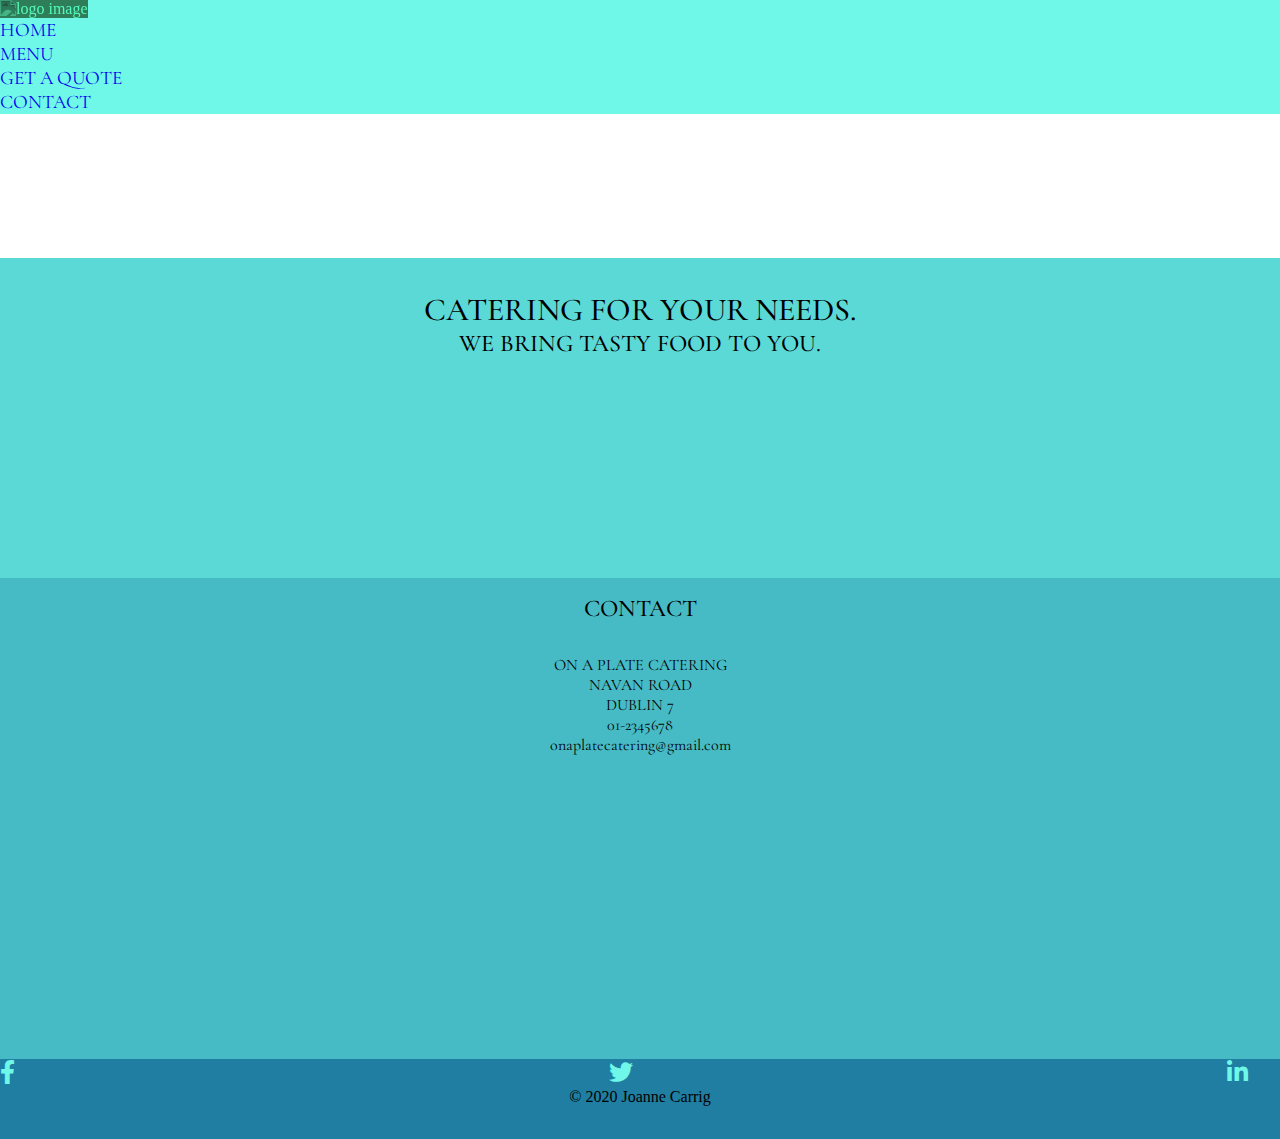
==== contact.html @ a585092b "tried to remove overscroll ability and added hyperlinks for footer" ====
<!DOCTYPE html>
<html lang="en">
<head>
    <meta charset="UTF-8">
    <meta name="viewport" content="width=device-width, initial-scale=1.0">
    <title>On a Plate</title>
    <link rel="stylesheet" href="assets/style/style.css">
    <!-- Bootstrap framework CDN-->
    <link href="https://cdn.jsdelivr.net/npm/bootstrap@5.0.0-beta1/dist/css/bootstrap.min.css" rel="stylesheet" integrity="sha384-giJF6kkoqNQ00vy+HMDP7azOuL0xtbfIcaT9wjKHr8RbDVddVHyTfAAsrekwKmP1" crossorigin="anonymous">  
    <!-- JavaScript Bundle with Popper -->
    <script src="https://cdn.jsdelivr.net/npm/bootstrap@5.0.0-beta1/dist/js/bootstrap.bundle.min.js" integrity="sha384-ygbV9kiqUc6oa4msXn9868pTtWMgiQaeYH7/t7LECLbyPA2x65Kgf80OJFdroafW" crossorigin="anonymous"></script>
    <!-- FontAwesome CDN-->
    <link rel="stylesheet" href="https://cdnjs.cloudflare.com/ajax/libs/font-awesome/5.10.2/css/all.min.css ">
</head>
<body>
     
    <header class="header">

        <!--- Credit to Bootstrap for Navbar - customisation has been made using bootstrap classes -->
        <nav class="navbar navbar-expand-lg navbar-light fixed-top navbar-custom">
            
        <a class="navbar-brand" href="index.html"><img class="header-image" src="assets/images/newlogo.png" alt="logo image"></a>
            
        <button class="navbar-toggler" type="button" data-toggle="collapse" data-target="#navbarTogglerDemo02" aria-controls="navbarTogglerDemo02" aria-expanded="false" aria-label="Toggle navigation">
        <span class="navbar-toggler-icon"></span>
        </button>
             
        <div class="collapse navbar-collapse" id="navbarTogglerDemo02">
        <ul class="navbar-nav nav-fill w-100">
        <li class="nav-item uppercase ">
            <a class="nav-link" href="index.html">Home </a>
        </li>

        <li class="nav-item uppercase">
            <a class="nav-link" href="menu.html">Menu</a>
        </li>
        <li class="nav-item uppercase">
            <a class="nav-link" href="quote.html">Get a Quote</a>
        </li>
        <li class="nav-item uppercase active">
            <a class="nav-link" href="contact.html">Contact <span class="sr-only">(current)</span></a>
        </li>
        </ul>
        </div>
        </nav>
 
    </header>



    <section class="section1 hero-image-section">
       
            <h1 class="uppercase font1 bold">Catering for your needs.</h1>
            <h2 class="uppercase font1 bold">We Bring Tasty food to you.</h2>
    </section>

    <section class="section2">
        <h2 class="uppercase font1 bold contact-heading">Contact</h2>
    <div class="contact">
        <div class="contact-section-details">
            <p class= "uppercase font1 text-size">On A Plate Catering <br>Navan Road <br>Dublin 7</p>
            <p class= "uppercase font1 text-size">01-2345678</p>
            <p class= "font1 text-size">onaplatecatering@gmail.com</p>
        </div >
        <div id="location-map">
            <div><iframe width="100%" height="300" frameborder="0" scrolling="no" marginheight="0" marginwidth="0" src="https://maps.google.com/maps?width=100%25&amp;height=600&amp;hl=en&amp;q=Navan%20Road,%20Dublin%207+(On%20a%20Plate%20Catering)&amp;t=&amp;z=14&amp;ie=UTF8&amp;iwloc=B&amp;output=embed"></iframe><a href="https://www.maps.ie/route-planner.htm"></a></div>
        </div>
    </div>      
    </section> 



    <footer>
        <ul class="footer-list">
                
                <li class="footer-list-item"><a href="https://www.facebook.com/"><i class="fab fa-facebook-f"></i></a></li>
                <li class="footer-list-item"><a href="https://twitter.com/?lang=en"><i class="fab fa-twitter"></i></a></li>
                <li class="footer-list-item"><a href="https://ie.linkedin.com/"><i class="fab fa-linkedin-in"></i></a></li>    
        </ul>
        <p class="copyright-text">© 2020 Joanne Carrig </p>
    </footer>

    <script src="https://code.jquery.com/jquery-3.3.1.slim.min.js" integrity="sha384-q8i/X+965DzO0rT7abK41JStQIAqVgRVzpbzo5smXKp4YfRvH+8abtTE1Pi6jizo" crossorigin="anonymous"></script>
    <script src="https://cdnjs.cloudflare.com/ajax/libs/popper.js/1.14.3/umd/popper.min.js" integrity="sha384-ZMP7rVo3mIykV+2+9J3UJ46jBk0WLaUAdn689aCwoqbBJiSnjAK/l8WvCWPIPm49" crossorigin="anonymous"></script>
    <script src="https://stackpath.bootstrapcdn.com/bootstrap/4.1.3/js/bootstrap.min.js" integrity="sha384-ChfqqxuZUCnJSK3+MXmPNIyE6ZbWh2IMqE241rYiqJxyMiZ6OW/JmZQ5stwEULTy" crossorigin="anonymous"></script>
</body>
</html>
---- assets/style/style.css ----
@import url('https://fonts.googleapis.com/css2?family=Josefin+Sans:ital,wght@1,300&family=Open+Sans&family=Roboto&display=swap');
@import url('https://fonts.googleapis.com/css2?family=Cormorant+Garamond&display=swap');
/** General styles **/
*{
    border:0;
    margin:0;
    padding:0;   
}

html, body{
    overscroll-behavior: none;
}

a{
    text-decoration: none;
}

.uppercase{
    text-transform: uppercase;
}

.font1{
    font-family: "Cormorant Garamond", sans-serif;
}

.bold{
    font-weight: 500;
}

.italic{
    font-style: italic;
}

.align-center{
    text-align: center;
}

.text-size{
    font-size: 1rem;
}

.underline{
    text-decoration: underline;
    
}

/** Colors **/
.navbar-custom{background-color: #6ff7e8;}
.header-image{background-color: #6ff7e8;}
.header-nav-list{ background-color: #6FF7E8;}
.section1{background-color:#5bd9d6 ;}
.section2{background-color: #47bbc5;}
.section3{background-color: #339cb3;}
footer{background-color: #1F7EA1;}


/** Header **/
.header{
    border:0;
    margin:0;
    padding:0; 
    height:auto; 

}

.header-image {
    max-height: 8rem;
    width:auto;
    object-fit: fill;
    filter: invert(77%) sepia(98%) saturate(246%) hue-rotate(103deg) brightness(102%) contrast(94%);    
}

.navbar-brand{
    display:contents;
    border:0;
    margin:0;
    padding:0;  
}
button.navbar-toggler{
    border:none;
    margin-right: 10px;
}

.header-nav-list{
 list-style: none;
 display: flex;
 flex-direction: column;
 flex-wrap: wrap;
 align-items: center;
 justify-content: space-between;
 padding-right: 2rem;
 margin:0;
 
}
li{
font-size: 1.2rem;
font-family: "Cormorant Garamond", sans-serif;
color: #000000;

}

.header-nav-list-item a{
text-decoration: none;

}


/** Sections **/

.section1, .section2, .hero-image-section {
   width: 100%;
   min-height: min-content; 

}

.section1{
    margin-top:9rem;
    min-height:20rem;
}

.section3{
    min-height: min-content; 
    padding-bottom: 10px;
}


/** 
.hero-image-section{
    background: url(../images/table.jpg) no-repeat;
    background-size: cover; 
} **/

/** Hero image section **/

.hero-image-section{
    position: relative;
    overflow: hidden;
}

.hero-image-section h1, .hero-image-section h2{
    position: relative;
    top:2rem;
    z-index: 2;
    text-align: center;
    color: #000000;  
}

.hero-image-section button {
    position: relative;
    top: 7.5rem;
    z-index: 2;
}

button.btn-success{
    color: #fffaf0;
    background-color: #1F7EA1;
    border-color: #1F7EA1;
}



.hero-image-section:before {
    content: ' ';
    display: block;
    position: absolute;
    left: 0;
    top: 0;
    width: 100%;
    height: 100%;
    z-index: 1;
    opacity: 0.4;
    background-image: url('../images/table.jpg');
    background-repeat: no-repeat;
    background-position: 50% 0;
    background-size: cover;
}

.section-heading{
    text-align: center;
    color: #000000;  
}
#what-we-offer{
    padding-top:1rem;
}
.what-we-offer-section{
    width:100%;
    display:block;
    text-align: center;
    padding-bottom:2rem;
}

.offer-image{
    width:160px;
    height:160px;
    object-fit: cover;
    border-radius: 50%;
    border: 1px solid #aaa9ad;
    opacity: 0.6;
}

.layout-flex{
    margin-top: 2rem;
}

.quote{
    padding: 2px 10px;
}

.testimonial{
    display:flex;
    flex-direction: column;
}

.testimonial-section{
    width:100%;
    display:block;
    text-align: center;
    padding-bottom:10px 5px;
}

#testimonial-heading{
    padding-top: 1rem;
    padding-bottom:2rem;
}

/** Get a quote / form **/

.section2 h2{
    text-align: center;
    padding-top: 1rem;
}

.form-element{
    width:75%;
    padding: 10px 10px;
    margin-bottom: 15px;
    border: 1px solid #000000;
    text-align-last:center;
    background-color: #47bbc5;
   
}
 form{
     text-align: center;
     padding-top: 2rem;
     padding-bottom: 2rem;
 }

 select{
     text-align-last:center;
     font-family: "Cormorant Garamond", sans-serif;
     font-weight: 300;
    }

textarea::placeholder {
    color:#000;
}
/** Contact Page **/


.contact{
   display:block; 
   text-align: center;
   max-width:100%;
   
}
.contact-heading{
    display: block;
    text-align: center;
    margin-bottom: 2rem;
    width:100%;
}
.contact-section-details{
    font-size: 1rem;
}

#location-map{
    display:inline-block;
    object-fit: scale-down;
  
}
/** Menu Page **/



#menu-section{
    position: relative;
    overflow: hidden;
}

#menu-section h1{
    position: relative;
    top:8rem;
    z-index: 2;
    text-align: center;
    color: #000000;  
}

#menu-section:before{
    content: ' ';
    display: block;
    position: absolute;
    left: 0;
    top: 0;
    width: 100%;
    height: 100%;
    z-index: 1;
    opacity: 0.6;
    background-image: url('../images/cake.jpg');
    background-repeat: no-repeat;
    background-position: 50% 0;
    background-size: cover;
}


.menu-item{
    max-width: 100%;
    flex-wrap: wrap;
    padding: 25px 10px;
    margin-bottom: 0rem;
}

#starter{
    padding-top:20px;
}

#menu-section button {
    position: relative;
    top: 10.5rem;
    z-index: 2;
}

/** Footer **/

footer{
    width: 100%;
    height: 5rem;
}

.footer-list{
 list-style: none;
 display: flex;
 align-items: center;
 justify-content: space-between;
 padding-right: 2rem;
}

.footer-list-item a{
text-decoration: none;
font-size: 1.5rem;
color: #6FF7E8;
}


.copyright-text{
    text-align:center;
    font-size: 1rem;
}
/** Media Queries **/

@media (min-width: 500px) {
  .header-nav-list{flex-direction: row;}
  .layout-flex{
      display: flex;
  }
  .form-element{
    width:50%;
}

.testimonial{
    display:flex;
    flex-direction: row;
}

}
@media (min-width: 768px) {
  
}
@media (min-width: 992px) { 
  
}
@media (min-width: 1200px) { 
  
  
}
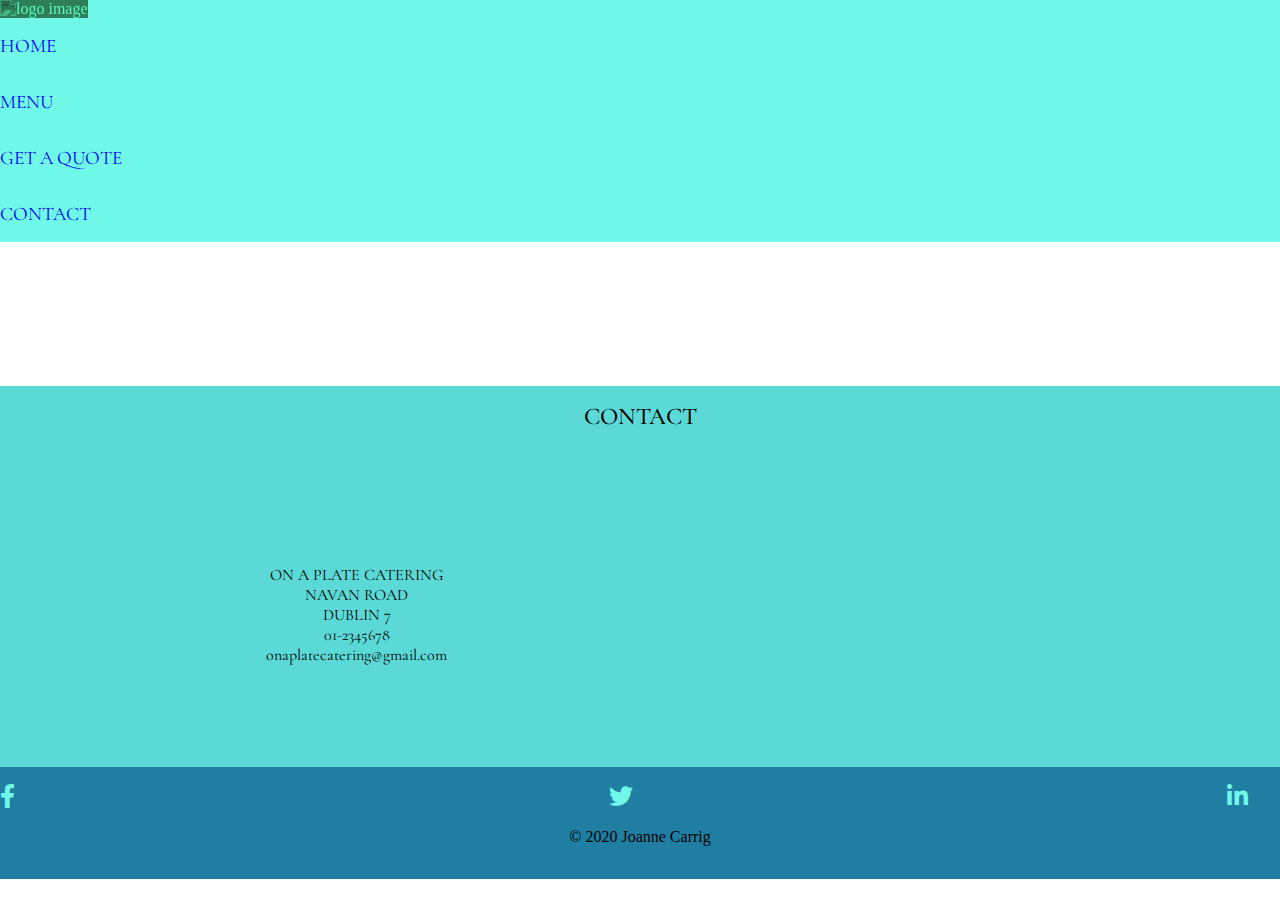
==== commit b446310d: "updated menu page menu to list for screen readers instead of paragragh" ====
--- a/contact.html
+++ b/contact.html
@@ -1,87 +1,130 @@
 <!DOCTYPE html>
 <html lang="en">
-<head>
-    <meta charset="UTF-8">
-    <meta name="viewport" content="width=device-width, initial-scale=1.0">
+  <head>
+    <meta charset="UTF-8" />
+    <meta name="viewport" content="width=device-width, initial-scale=1.0" />
     <title>On a Plate</title>
-    <link rel="stylesheet" href="assets/style/style.css">
+    <link rel="stylesheet" href="assets/style/style.css" />
     <!-- Bootstrap framework CDN-->
-    <link href="https://cdn.jsdelivr.net/npm/bootstrap@5.0.0-beta1/dist/css/bootstrap.min.css" rel="stylesheet" integrity="sha384-giJF6kkoqNQ00vy+HMDP7azOuL0xtbfIcaT9wjKHr8RbDVddVHyTfAAsrekwKmP1" crossorigin="anonymous">  
-    <!-- JavaScript Bundle with Popper -->
-    <script src="https://cdn.jsdelivr.net/npm/bootstrap@5.0.0-beta1/dist/js/bootstrap.bundle.min.js" integrity="sha384-ygbV9kiqUc6oa4msXn9868pTtWMgiQaeYH7/t7LECLbyPA2x65Kgf80OJFdroafW" crossorigin="anonymous"></script>
+    <link
+      href="https://cdn.jsdelivr.net/npm/bootstrap@5.0.0-beta1/dist/css/bootstrap.min.css"
+      rel="stylesheet"
+      integrity="sha384-giJF6kkoqNQ00vy+HMDP7azOuL0xtbfIcaT9wjKHr8RbDVddVHyTfAAsrekwKmP1"
+      crossorigin="anonymous"
+    />
     <!-- FontAwesome CDN-->
-    <link rel="stylesheet" href="https://cdnjs.cloudflare.com/ajax/libs/font-awesome/5.10.2/css/all.min.css ">
-</head>
-<body>
-     
+    <link
+      rel="stylesheet"
+      href="https://cdnjs.cloudflare.com/ajax/libs/font-awesome/5.10.2/css/all.min.css "
+    />
+  </head>
+  <body>
     <header class="header">
+      <!--- Credit to Bootstrap for Navbar - customisation has been made using bootstrap classes -->
+      <nav class="navbar navbar-expand-lg navbar-light fixed-top navbar-custom">
+        <a class="navbar-brand" href="index.html"
+          ><img
+            class="header-image"
+            src="assets/images/newlogo.png"
+            alt="logo image"
+        /></a>
 
-        <!--- Credit to Bootstrap for Navbar - customisation has been made using bootstrap classes -->
-        <nav class="navbar navbar-expand-lg navbar-light fixed-top navbar-custom">
-            
-        <a class="navbar-brand" href="index.html"><img class="header-image" src="assets/images/newlogo.png" alt="logo image"></a>
-            
-        <button class="navbar-toggler" type="button" data-toggle="collapse" data-target="#navbarTogglerDemo02" aria-controls="navbarTogglerDemo02" aria-expanded="false" aria-label="Toggle navigation">
-        <span class="navbar-toggler-icon"></span>
+        <button
+          class="navbar-toggler"
+          type="button"
+          data-toggle="collapse"
+          data-target="#navbarTogglerDemo02"
+          aria-controls="navbarTogglerDemo02"
+          aria-expanded="false"
+          aria-label="Toggle navigation"
+        >
+          <span class="navbar-toggler-icon"></span>
         </button>
-             
+
         <div class="collapse navbar-collapse" id="navbarTogglerDemo02">
-        <ul class="navbar-nav nav-fill w-100">
-        <li class="nav-item uppercase ">
-            <a class="nav-link" href="index.html">Home </a>
-        </li>
+          <ul class="navbar-nav nav-fill w-100">
+            <li class="nav-item uppercase">
+              <a class="nav-link" href="index.html">Home </a>
+            </li>
 
-        <li class="nav-item uppercase">
-            <a class="nav-link" href="menu.html">Menu</a>
-        </li>
-        <li class="nav-item uppercase">
-            <a class="nav-link" href="quote.html">Get a Quote</a>
-        </li>
-        <li class="nav-item uppercase active">
-            <a class="nav-link" href="contact.html">Contact <span class="sr-only">(current)</span></a>
-        </li>
-        </ul>
+            <li class="nav-item uppercase">
+              <a class="nav-link" href="menu.html">Menu</a>
+            </li>
+            <li class="nav-item uppercase">
+              <a class="nav-link" href="quote.html">Get a Quote</a>
+            </li>
+            <li class="nav-item uppercase active">
+              <a class="nav-link" href="contact.html"
+                >Contact <span class="sr-only">(current)</span></a
+              >
+            </li>
+          </ul>
         </div>
-        </nav>
- 
+      </nav>
     </header>
 
-
-
-    <section class="section1 hero-image-section">
-       
-            <h1 class="uppercase font1 bold">Catering for your needs.</h1>
-            <h2 class="uppercase font1 bold">We Bring Tasty food to you.</h2>
+    <section class="section1">
+      <h2 class="uppercase font1 bold contact-heading">Contact</h2>
+      <div class="contact">
+        <div class="contact-section-details">
+          <p class="uppercase font1 text-size">
+            On A Plate Catering <br />Navan Road <br />Dublin 7
+          </p>
+          <p class="uppercase font1 text-size">01-2345678</p>
+          <p class="font1 text-size">onaplatecatering@gmail.com</p>
+        </div>
+        <div id="location-map">
+          <div>
+            <iframe
+              width="100%"
+              height="300"
+              frameborder="0"
+              scrolling="no"
+              marginheight="0"
+              marginwidth="0"
+              src="https://maps.google.com/maps?width=100%25&amp;height=600&amp;hl=en&amp;q=Navan%20Road,%20Dublin%207+(On%20a%20Plate%20Catering)&amp;t=&amp;z=14&amp;ie=UTF8&amp;iwloc=B&amp;output=embed"
+            ></iframe
+            ><a href="https://www.maps.ie/route-planner.htm"></a>
+          </div>
+        </div>
+      </div>
     </section>
 
-    <section class="section2">
-        <h2 class="uppercase font1 bold contact-heading">Contact</h2>
-    <div class="contact">
-        <div class="contact-section-details">
-            <p class= "uppercase font1 text-size">On A Plate Catering <br>Navan Road <br>Dublin 7</p>
-            <p class= "uppercase font1 text-size">01-2345678</p>
-            <p class= "font1 text-size">onaplatecatering@gmail.com</p>
-        </div >
-        <div id="location-map">
-            <div><iframe width="100%" height="300" frameborder="0" scrolling="no" marginheight="0" marginwidth="0" src="https://maps.google.com/maps?width=100%25&amp;height=600&amp;hl=en&amp;q=Navan%20Road,%20Dublin%207+(On%20a%20Plate%20Catering)&amp;t=&amp;z=14&amp;ie=UTF8&amp;iwloc=B&amp;output=embed"></iframe><a href="https://www.maps.ie/route-planner.htm"></a></div>
-        </div>
-    </div>      
-    </section> 
-
-
-
     <footer>
-        <ul class="footer-list">
-                
-                <li class="footer-list-item"><a href="https://www.facebook.com/"><i class="fab fa-facebook-f"></i></a></li>
-                <li class="footer-list-item"><a href="https://twitter.com/?lang=en"><i class="fab fa-twitter"></i></a></li>
-                <li class="footer-list-item"><a href="https://ie.linkedin.com/"><i class="fab fa-linkedin-in"></i></a></li>    
-        </ul>
-        <p class="copyright-text">© 2020 Joanne Carrig </p>
+      <ul class="footer-list">
+        <li class="footer-list-item">
+          <a href="https://www.facebook.com/" target="_blank"
+            ><i class="fab fa-facebook-f"></i
+          ></a>
+        </li>
+        <li class="footer-list-item">
+          <a href="https://twitter.com/?lang=en" target="_blank"
+            ><i class="fab fa-twitter"></i
+          ></a>
+        </li>
+        <li class="footer-list-item">
+          <a href="https://ie.linkedin.com/" target="_blank"
+            ><i class="fab fa-linkedin-in"></i
+          ></a>
+        </li>
+      </ul>
+      <p class="copyright-text">© 2020 Joanne Carrig</p>
     </footer>
 
-    <script src="https://code.jquery.com/jquery-3.3.1.slim.min.js" integrity="sha384-q8i/X+965DzO0rT7abK41JStQIAqVgRVzpbzo5smXKp4YfRvH+8abtTE1Pi6jizo" crossorigin="anonymous"></script>
-    <script src="https://cdnjs.cloudflare.com/ajax/libs/popper.js/1.14.3/umd/popper.min.js" integrity="sha384-ZMP7rVo3mIykV+2+9J3UJ46jBk0WLaUAdn689aCwoqbBJiSnjAK/l8WvCWPIPm49" crossorigin="anonymous"></script>
-    <script src="https://stackpath.bootstrapcdn.com/bootstrap/4.1.3/js/bootstrap.min.js" integrity="sha384-ChfqqxuZUCnJSK3+MXmPNIyE6ZbWh2IMqE241rYiqJxyMiZ6OW/JmZQ5stwEULTy" crossorigin="anonymous"></script>
-</body>
-</html>+    <script
+      src="https://code.jquery.com/jquery-3.3.1.slim.min.js"
+      integrity="sha384-q8i/X+965DzO0rT7abK41JStQIAqVgRVzpbzo5smXKp4YfRvH+8abtTE1Pi6jizo"
+      crossorigin="anonymous"
+    ></script>
+    <script
+      src="https://cdnjs.cloudflare.com/ajax/libs/popper.js/1.14.3/umd/popper.min.js"
+      integrity="sha384-ZMP7rVo3mIykV+2+9J3UJ46jBk0WLaUAdn689aCwoqbBJiSnjAK/l8WvCWPIPm49"
+      crossorigin="anonymous"
+    ></script>
+    <script
+      src="https://stackpath.bootstrapcdn.com/bootstrap/4.1.3/js/bootstrap.min.js"
+      integrity="sha384-ChfqqxuZUCnJSK3+MXmPNIyE6ZbWh2IMqE241rYiqJxyMiZ6OW/JmZQ5stwEULTy"
+      crossorigin="anonymous"
+    ></script>
+  </body>
+</html>
--- a/assets/style/style.css
+++ b/assets/style/style.css
@@ -1,385 +1,401 @@
-@import url('https://fonts.googleapis.com/css2?family=Josefin+Sans:ital,wght@1,300&family=Open+Sans&family=Roboto&display=swap');
-@import url('https://fonts.googleapis.com/css2?family=Cormorant+Garamond&display=swap');
+@import url("https://fonts.googleapis.com/css2?family=Josefin+Sans:ital,wght@1,300&family=Open+Sans&family=Roboto&display=swap");
+@import url("https://fonts.googleapis.com/css2?family=Cormorant+Garamond&display=swap");
+
 /** General styles **/
-*{
-    border:0;
-    margin:0;
-    padding:0;   
-}
-
-html, body{
-    overscroll-behavior: none;
-}
-
-a{
-    text-decoration: none;
-}
-
-.uppercase{
-    text-transform: uppercase;
-}
-
-.font1{
-    font-family: "Cormorant Garamond", sans-serif;
-}
-
-.bold{
-    font-weight: 500;
-}
-
-.italic{
-    font-style: italic;
-}
-
-.align-center{
-    text-align: center;
-}
-
-.text-size{
-    font-size: 1rem;
-}
-
-.underline{
-    text-decoration: underline;
-    
+
+* {
+  border: 0;
+  margin: 0;
+  padding: 0;
+}
+
+html,
+body {
+  overscroll-behavior: none;
+}
+
+a {
+  text-decoration: none;
+}
+
+.uppercase {
+  text-transform: uppercase;
+}
+
+.font1 {
+  font-family: "Cormorant Garamond", sans-serif;
+}
+
+.bold {
+  font-weight: 500;
+}
+
+.italic {
+  font-style: italic;
+}
+
+.align-center {
+  text-align: center;
+}
+
+.text-size {
+  font-size: 1rem;
+}
+
+.underline {
+  text-decoration: underline;
+}
+
+li {
+  font-size: 1.2rem;
+  font-family: "Cormorant Garamond", sans-serif;
+  color: #000000;
+  padding-top: 1rem;
+  padding-bottom: 1rem;
 }
 
 /** Colors **/
-.navbar-custom{background-color: #6ff7e8;}
-.header-image{background-color: #6ff7e8;}
-.header-nav-list{ background-color: #6FF7E8;}
-.section1{background-color:#5bd9d6 ;}
-.section2{background-color: #47bbc5;}
-.section3{background-color: #339cb3;}
-footer{background-color: #1F7EA1;}
-
+.navbar-custom {
+  background-color: #6ff7e8;
+}
+.header-image {
+  background-color: #6ff7e8;
+}
+.header-nav-list {
+  background-color: #6ff7e8;
+}
+.section1 {
+  background-color: #5bd9d6;
+}
+.section2 {
+  background-color: #47bbc5;
+}
+.section3 {
+  background-color: #339cb3;
+}
+footer {
+  background-color: #1f7ea1;
+}
+
+/** Home Page **/
 
 /** Header **/
-.header{
-    border:0;
-    margin:0;
-    padding:0; 
-    height:auto; 
-
+.header {
+  border: 0;
+  margin: 0;
+  padding: 0;
+  height: auto;
 }
 
 .header-image {
-    max-height: 8rem;
-    width:auto;
-    object-fit: fill;
-    filter: invert(77%) sepia(98%) saturate(246%) hue-rotate(103deg) brightness(102%) contrast(94%);    
-}
-
-.navbar-brand{
-    display:contents;
-    border:0;
-    margin:0;
-    padding:0;  
-}
-button.navbar-toggler{
-    border:none;
-    margin-right: 10px;
-}
-
-.header-nav-list{
- list-style: none;
- display: flex;
- flex-direction: column;
- flex-wrap: wrap;
- align-items: center;
- justify-content: space-between;
- padding-right: 2rem;
- margin:0;
- 
-}
-li{
-font-size: 1.2rem;
-font-family: "Cormorant Garamond", sans-serif;
-color: #000000;
-
-}
-
-.header-nav-list-item a{
-text-decoration: none;
-
-}
-
+  max-height: 8rem;
+  width: auto;
+  object-fit: fill;
+  filter: invert(77%) sepia(98%) saturate(246%) hue-rotate(103deg)
+    brightness(102%) contrast(94%);
+}
+
+.navbar-brand {
+  display: contents;
+  border: 0;
+  margin: 0;
+  padding: 0;
+}
+button.navbar-toggler {
+  border: none;
+  margin-right: 10px;
+}
+
+.header-nav-list {
+  list-style: none;
+  display: flex;
+  flex-direction: column;
+  flex-wrap: wrap;
+  align-items: center;
+  justify-content: space-between;
+  padding-right: 2rem;
+  margin: 0;
+}
+
+
+.header-nav-list-item a {
+  text-decoration: none;
+}
 
 /** Sections **/
 
-.section1, .section2, .hero-image-section {
-   width: 100%;
-   min-height: min-content; 
-
-}
-
-.section1{
-    margin-top:9rem;
-    min-height:20rem;
-}
-
-.section3{
-    min-height: min-content; 
-    padding-bottom: 10px;
-}
-
-
-/** 
-.hero-image-section{
-    background: url(../images/table.jpg) no-repeat;
-    background-size: cover; 
-} **/
+.section1,
+.section2,
+.hero-image-section {
+  width: 100%;
+  min-height: min-content;
+}
+
+.section1 {
+  margin-top: 9rem;
+  min-height: 20rem;
+}
+
+.section3 {
+  min-height: min-content;
+  padding-bottom: 10px;
+}
 
 /** Hero image section **/
 
-.hero-image-section{
-    position: relative;
-    overflow: hidden;
-}
-
-.hero-image-section h1, .hero-image-section h2{
-    position: relative;
-    top:2rem;
-    z-index: 2;
-    text-align: center;
-    color: #000000;  
+.hero-image-section {
+  position: relative;
+  overflow: hidden;
+}
+
+.hero-image-section h1,
+.hero-image-section h2 {
+  position: relative;
+  top: 2rem;
+  z-index: 2;
+  text-align: center;
+  color: #000000;
 }
 
 .hero-image-section button {
-    position: relative;
-    top: 7.5rem;
-    z-index: 2;
-}
-
-button.btn-success{
-    color: #fffaf0;
-    background-color: #1F7EA1;
-    border-color: #1F7EA1;
-}
-
-
+  position: relative;
+  top: 7.5rem;
+  z-index: 2;
+}
+
+button.btn-success {
+  color: #fffaf0;
+  background-color: #1f7ea1;
+  border-color: #1f7ea1;
+}
 
 .hero-image-section:before {
-    content: ' ';
-    display: block;
-    position: absolute;
-    left: 0;
-    top: 0;
-    width: 100%;
-    height: 100%;
-    z-index: 1;
-    opacity: 0.4;
-    background-image: url('../images/table.jpg');
-    background-repeat: no-repeat;
-    background-position: 50% 0;
-    background-size: cover;
-}
-
-.section-heading{
-    text-align: center;
-    color: #000000;  
-}
-#what-we-offer{
-    padding-top:1rem;
-}
-.what-we-offer-section{
-    width:100%;
-    display:block;
-    text-align: center;
-    padding-bottom:2rem;
-}
-
-.offer-image{
-    width:160px;
-    height:160px;
-    object-fit: cover;
-    border-radius: 50%;
-    border: 1px solid #aaa9ad;
-    opacity: 0.6;
-}
-
-.layout-flex{
-    margin-top: 2rem;
-}
-
-.quote{
-    padding: 2px 10px;
-}
-
-.testimonial{
-    display:flex;
-    flex-direction: column;
-}
-
-.testimonial-section{
-    width:100%;
-    display:block;
-    text-align: center;
-    padding-bottom:10px 5px;
-}
-
-#testimonial-heading{
-    padding-top: 1rem;
-    padding-bottom:2rem;
-}
-
-/** Get a quote / form **/
-
-.section2 h2{
-    text-align: center;
-    padding-top: 1rem;
-}
-
-.form-element{
-    width:75%;
-    padding: 10px 10px;
-    margin-bottom: 15px;
-    border: 1px solid #000000;
-    text-align-last:center;
-    background-color: #47bbc5;
-   
-}
- form{
-     text-align: center;
-     padding-top: 2rem;
-     padding-bottom: 2rem;
+  content: " ";
+  display: block;
+  position: absolute;
+  left: 0;
+  top: 0;
+  width: 100%;
+  height: 100%;
+  z-index: 1;
+  opacity: 0.4;
+  background-image: url("../images/table.jpg");
+  background-repeat: no-repeat;
+  background-position: 50% 0;
+  background-size: cover;
+}
+
+.section-heading {
+  text-align: center;
+  color: #000000;
+}
+#what-we-offer-heading {
+  padding-top: 1rem;
+}
+.what-we-offer-section {
+  width: 100%;
+  display: block;
+  text-align: center;
+  padding-bottom: 2rem;
+}
+
+.offer-image {
+  width: 160px;
+  height: 160px;
+  object-fit: cover;
+  border-radius: 50%;
+  border: 1px solid #aaa9ad;
+  opacity: 0.6;
+}
+
+.layout-flex {
+  margin-top: 2rem;
+}
+
+.quote {
+  padding: 2px 10px;
+}
+
+.testimonial-section {
+  display: flex;
+  flex-direction: column;
+}
+
+.testimonial {
+  width: 100%;
+
+  display: block;
+  text-align: center;
+  padding-bottom: 10px 5px;
+}
+
+#testimonial-heading {
+  padding-top: 1rem;
+  padding-bottom: 2rem;
+}
+
+/** Get a quote / form  Page **/
+
+.section1 h2 {
+  text-align: center;
+  padding-top: 1rem;
+}
+
+.form-element {
+  width: 75%;
+  padding: 10px 10px;
+  margin-bottom: 15px;
+  border: 1px solid #000000;
+  text-align-last: center;
+  background-color: #47bbc5;
+}
+form {
+  text-align: center;
+  padding-top: 2rem;
+  padding-bottom: 2rem;
+}
+
+select {
+  text-align-last: center;
+  font-family: "Cormorant Garamond", sans-serif;
+  font-weight: 300;
+}
+
+textarea::placeholder {
+  color: #000;
+}
+
+/** Contact Page **/
+
+.contact {
+  display: block;
+  text-align: center;
+  max-width: 100%;
+}
+.contact-heading {
+  display: block;
+  text-align: center;
+  margin-bottom: 2rem;
+  width: 100%;
+}
+.contact-section-details {
+  font-size: 1rem;
+}
+
+#location-map {
+  display: inline-block;
+  object-fit: scale-down;
+}
+/** Menu Page **/
+
+#menu-section {
+  position: relative;
+  overflow: hidden;
+}
+
+#menu-section h1 {
+  position: relative;
+  top: 8rem;
+  z-index: 2;
+  text-align: center;
+  color: #000000;
+}
+
+#menu-section:before {
+  content: " ";
+  display: block;
+  position: absolute;
+  left: 0;
+  top: 0;
+  width: 100%;
+  height: 100%;
+  z-index: 1;
+  opacity: 0.6;
+  background-image: url("../images/cake.jpg");
+  background-repeat: no-repeat;
+  background-position: 50% 0;
+  background-size: cover;
+}
+
+.menu-item {
+  max-width: 100%;
+  flex-wrap: wrap;
+  padding: 25px 10px;
+  margin-bottom: 0rem;
+}
+
+
+
+#starter {
+  padding-top: 20px;
+}
+
+#menu-section button {
+  position: relative;
+  top: 10.5rem;
+  z-index: 2;
+}
+
+/** Footer **/
+
+footer {
+  width: 100%;
+  height: 7rem;
+}
+
+.footer-list {
+  list-style: none;
+  display: flex;
+  align-items: center;
+  justify-content: space-between;
+  padding-right: 2rem;
+}
+
+.footer-list-item a {
+  text-decoration: none;
+  font-size: 1.5rem;
+  color: #6ff7e8;
+  border:0;
+}
+
+.footer-list-item {
+  padding-top: 1rem;
+}
+
+.copyright-text {
+  text-align: center;
+  font-size: 1rem;
+  padding-bottom: 1rem;
+}
+/** Media Queries **/
+
+@media (min-width: 500px) {
+  .header-nav-list {
+    flex-direction: row;
+  }
+  .layout-flex {
+    display: flex;
+  }
+  .form-element {
+    width: 50%;
+  }
+
+  .testimonial-section {
+    display: flex;
+    flex-direction: row;
+  }
+ .contact{
+    display: flex;
+    align-items: center;
+    justify-content: space-evenly;
+    align-items: center;
+    margin: 0;
  }
 
- select{
-     text-align-last:center;
-     font-family: "Cormorant Garamond", sans-serif;
-     font-weight: 300;
-    }
-
-textarea::placeholder {
-    color:#000;
-}
-/** Contact Page **/
-
-
-.contact{
-   display:block; 
-   text-align: center;
-   max-width:100%;
-   
-}
-.contact-heading{
-    display: block;
-    text-align: center;
-    margin-bottom: 2rem;
-    width:100%;
-}
-.contact-section-details{
-    font-size: 1rem;
-}
-
-#location-map{
-    display:inline-block;
-    object-fit: scale-down;
-  
-}
-/** Menu Page **/
-
-
-
-#menu-section{
-    position: relative;
-    overflow: hidden;
-}
-
-#menu-section h1{
-    position: relative;
-    top:8rem;
-    z-index: 2;
-    text-align: center;
-    color: #000000;  
-}
-
-#menu-section:before{
-    content: ' ';
-    display: block;
-    position: absolute;
-    left: 0;
-    top: 0;
-    width: 100%;
-    height: 100%;
-    z-index: 1;
-    opacity: 0.6;
-    background-image: url('../images/cake.jpg');
-    background-repeat: no-repeat;
-    background-position: 50% 0;
-    background-size: cover;
-}
-
-
-.menu-item{
-    max-width: 100%;
-    flex-wrap: wrap;
-    padding: 25px 10px;
-    margin-bottom: 0rem;
-}
-
-#starter{
-    padding-top:20px;
-}
-
-#menu-section button {
-    position: relative;
-    top: 10.5rem;
-    z-index: 2;
-}
-
-/** Footer **/
-
-footer{
-    width: 100%;
-    height: 5rem;
-}
-
-.footer-list{
- list-style: none;
- display: flex;
- align-items: center;
- justify-content: space-between;
- padding-right: 2rem;
-}
-
-.footer-list-item a{
-text-decoration: none;
-font-size: 1.5rem;
-color: #6FF7E8;
-}
-
-
-.copyright-text{
-    text-align:center;
-    font-size: 1rem;
-}
-/** Media Queries **/
-
-@media (min-width: 500px) {
-  .header-nav-list{flex-direction: row;}
-  .layout-flex{
-      display: flex;
-  }
-  .form-element{
-    width:50%;
-}
-
-.testimonial{
-    display:flex;
-    flex-direction: row;
-}
-
 }
 @media (min-width: 768px) {
-  
-}
-@media (min-width: 992px) { 
-  
-}
-@media (min-width: 1200px) { 
-  
-  
-}
-
+}
+@media (min-width: 992px) {
+}
+@media (min-width: 1200px) {
+}
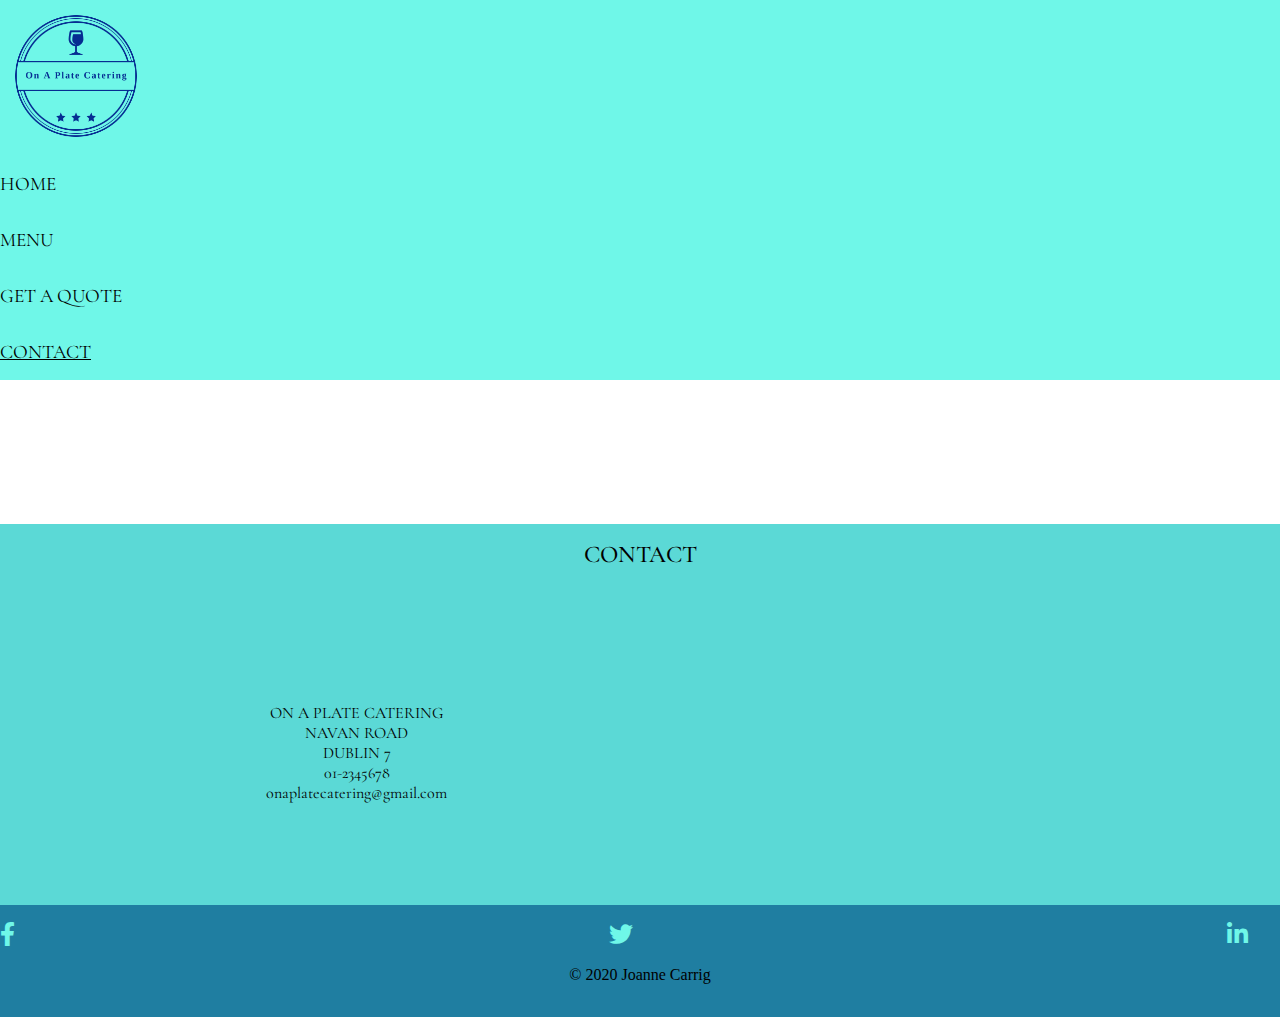
==== commit 4c515f97: "changed logo, changed colour of navbar text to make more readable, added underline to active page in" ====
--- a/contact.html
+++ b/contact.html
@@ -21,11 +21,11 @@
   <body>
     <header class="header">
       <!--- Credit to Bootstrap for Navbar - customisation has been made using bootstrap classes -->
-      <nav class="navbar navbar-expand-lg navbar-light fixed-top navbar-custom">
+      <nav class="navbar navbar-expand-lg fixed-top navbar-custom">
         <a class="navbar-brand" href="index.html"
           ><img
             class="header-image"
-            src="assets/images/newlogo.png"
+            src="assets/images/logo.png"
             alt="logo image"
         /></a>
 
--- a/assets/style/style.css
+++ b/assets/style/style.css
@@ -54,6 +54,10 @@
   padding-bottom: 1rem;
 }
 
+.active{
+    text-decoration: underline;
+}
+
 /** Colors **/
 .navbar-custom {
   background-color: #6ff7e8;
@@ -88,11 +92,9 @@
 }
 
 .header-image {
-  max-height: 8rem;
+  max-height: 9.5rem;
   width: auto;
-  object-fit: fill;
-  filter: invert(77%) sepia(98%) saturate(246%) hue-rotate(103deg)
-    brightness(102%) contrast(94%);
+  object-fit: cover;
 }
 
 .navbar-brand {
@@ -101,6 +103,10 @@
   margin: 0;
   padding: 0;
 }
+a.nav-link{
+    color:#000;
+}
+
 button.navbar-toggler {
   border: none;
   margin-right: 10px;
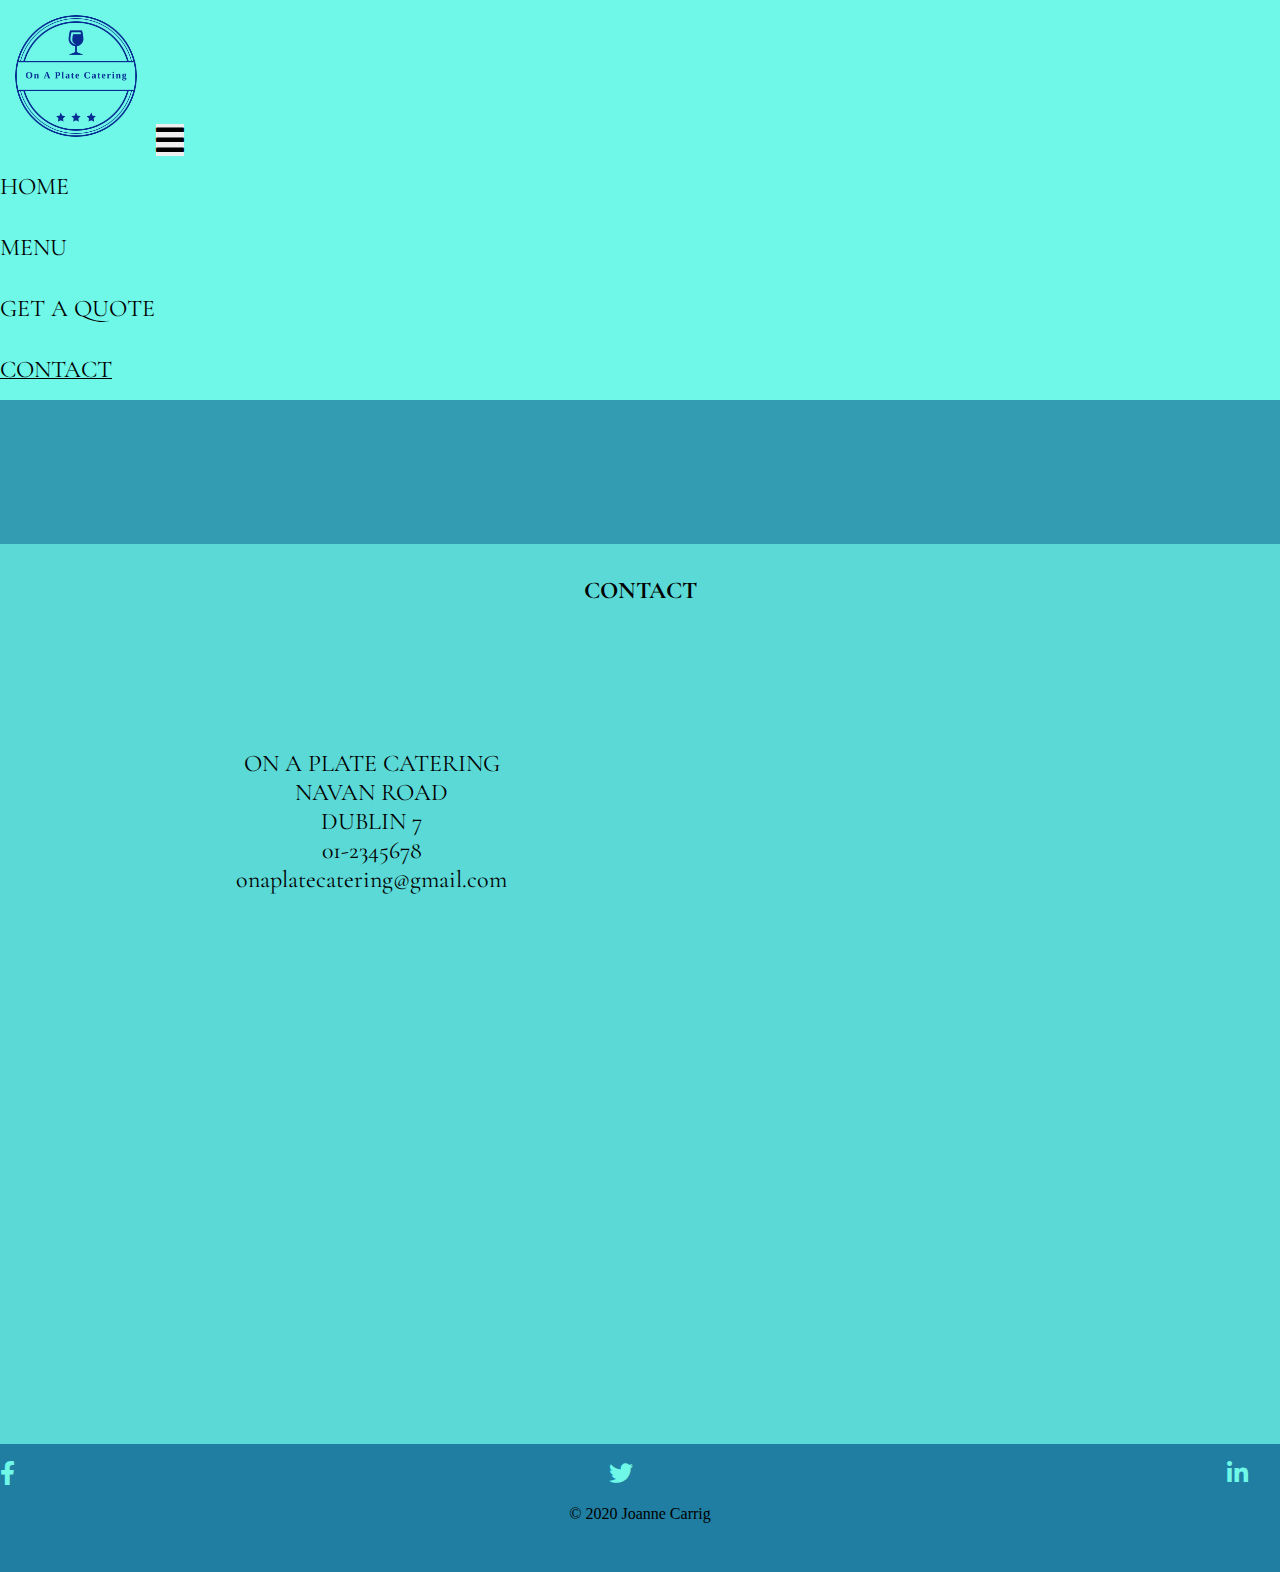
==== commit e70e0263: "added CTA to go to menu page on landing page, readded overscroll-behaviour property, added to footer" ====
--- a/contact.html
+++ b/contact.html
@@ -33,15 +33,15 @@
           class="navbar-toggler"
           type="button"
           data-toggle="collapse"
-          data-target="#navbarTogglerDemo02"
-          aria-controls="navbarTogglerDemo02"
+          data-target="#navbarToggler"
+          aria-controls="navbarToggler"
           aria-expanded="false"
           aria-label="Toggle navigation"
         >
-          <span class="navbar-toggler-icon"></span>
+          <span class="navbar-toggler-icon"><i class="fas fa-bars"></i></span>
         </button>
 
-        <div class="collapse navbar-collapse" id="navbarTogglerDemo02">
+        <div class="collapse navbar-collapse" id="navbarToggler">
           <ul class="navbar-nav nav-fill w-100">
             <li class="nav-item uppercase">
               <a class="nav-link" href="index.html">Home </a>
@@ -63,26 +63,21 @@
       </nav>
     </header>
 
-    <section class="section1">
+    <section class="contact-details-section">
       <h2 class="uppercase font1 bold contact-heading">Contact</h2>
       <div class="contact">
-        <div class="contact-section-details">
-          <p class="uppercase font1 text-size">
-            On A Plate Catering <br />Navan Road <br />Dublin 7
+        <div class="address">
+          <p class="uppercase font1">
+            On A Plate Catering <br />
+            Navan Road <br />Dublin 7
           </p>
-          <p class="uppercase font1 text-size">01-2345678</p>
-          <p class="font1 text-size">onaplatecatering@gmail.com</p>
+          <p class="uppercase font1">01-2345678</p>
+          <p class="font1">onaplatecatering@gmail.com</p>
         </div>
         <div id="location-map">
           <div>
             <iframe
-              width="100%"
-              height="300"
-              frameborder="0"
-              scrolling="no"
-              marginheight="0"
-              marginwidth="0"
-              src="https://maps.google.com/maps?width=100%25&amp;height=600&amp;hl=en&amp;q=Navan%20Road,%20Dublin%207+(On%20a%20Plate%20Catering)&amp;t=&amp;z=14&amp;ie=UTF8&amp;iwloc=B&amp;output=embed"
+              src="https://maps.google.com/maps?q=Navan%20Road,%20Dublin%207&t=&z=13&ie=UTF8&iwloc=&output=embed"
             ></iframe
             ><a href="https://www.maps.ie/route-planner.htm"></a>
           </div>
@@ -93,17 +88,17 @@
     <footer>
       <ul class="footer-list">
         <li class="footer-list-item">
-          <a href="https://www.facebook.com/" target="_blank"
+          <a href="https://www.facebook.com/" target="_blank" rel="noopener"
             ><i class="fab fa-facebook-f"></i
           ></a>
         </li>
         <li class="footer-list-item">
-          <a href="https://twitter.com/?lang=en" target="_blank"
+          <a href="https://twitter.com/?lang=en" target="_blank" rel="noopener"
             ><i class="fab fa-twitter"></i
           ></a>
         </li>
         <li class="footer-list-item">
-          <a href="https://ie.linkedin.com/" target="_blank"
+          <a href="https://ie.linkedin.com/" target="_blank" rel="noopener"
             ><i class="fab fa-linkedin-in"></i
           ></a>
         </li>
--- a/assets/style/style.css
+++ b/assets/style/style.css
@@ -1,7 +1,7 @@
 @import url("https://fonts.googleapis.com/css2?family=Josefin+Sans:ital,wght@1,300&family=Open+Sans&family=Roboto&display=swap");
 @import url("https://fonts.googleapis.com/css2?family=Cormorant+Garamond&display=swap");
 
-/** General styles **/
+/**-------------------------------------General styles-------------------------------------------------------------------**/
 
 * {
   border: 0;
@@ -9,11 +9,11 @@
   padding: 0;
 }
 
-html,
 body {
   overscroll-behavior: none;
 }
 
+
 a {
   text-decoration: none;
 }
@@ -39,7 +39,7 @@
 }
 
 .text-size {
-  font-size: 1rem;
+  font-size: 1.25rem;
 }
 
 .underline {
@@ -54,11 +54,15 @@
   padding-bottom: 1rem;
 }
 
-.active{
-    text-decoration: underline;
-}
-
-/** Colors **/
+.active {
+  text-decoration: underline;
+}
+
+.fa-bars {
+  font-size: 2rem;
+}
+
+/** ------------------------------------------Colors --------------------------------------------------------------- **/
 .navbar-custom {
   background-color: #6ff7e8;
 }
@@ -68,48 +72,62 @@
 .header-nav-list {
   background-color: #6ff7e8;
 }
-.section1 {
+.quote,
+.contact-details-section {
   background-color: #5bd9d6;
 }
-.section2 {
+.what-we-offer-section,
+.the-menu {
   background-color: #47bbc5;
 }
-.section3 {
+.testimonial-section,
+.testimonial,
+body {
   background-color: #339cb3;
 }
 footer {
   background-color: #1f7ea1;
 }
 
-/** Home Page **/
-
-/** Header **/
-.header {
-  border: 0;
-  margin: 0;
+.starters-color {
+  background-color: #2f96af;
+}
+
+.soups-color {
+  background-color: #3faebd;
+}
+
+.mains-color {
+  background-color: #2f96af;
+}
+
+.dessert-color {
+  background-color: #3faebd;
+}
+
+/**------------------Navigation bar - shared across all pages ------------------------------------------ **/
+
+.navbar.navbar-expand-lg.fixed-top.navbar-custom {
   padding: 0;
-  height: auto;
-}
-
-.header-image {
-  max-height: 9.5rem;
-  width: auto;
-  object-fit: cover;
-}
-
+}
 .navbar-brand {
   display: contents;
   border: 0;
   margin: 0;
   padding: 0;
 }
-a.nav-link{
-    color:#000;
+a.nav-link {
+  color: #000;
+  font-size: 1.5rem;
 }
 
 button.navbar-toggler {
   border: none;
   margin-right: 10px;
+}
+
+span.navbar-toggler-icon {
+  color: #000;
 }
 
 .header-nav-list {
@@ -123,39 +141,67 @@
   margin: 0;
 }
 
-
 .header-nav-list-item a {
   text-decoration: none;
 }
 
-/** Sections **/
-
-.section1,
-.section2,
-.hero-image-section {
-  width: 100%;
-  min-height: min-content;
-}
-
-.section1 {
+/**--------------------- Footer - shared across all pages ----------------------------------------------------------------**/
+
+footer {
+  width: 100%;
+  height: 8rem;
+}
+
+.footer-list {
+  list-style: none;
+  display: flex;
+  align-items: center;
+  justify-content: space-between;
+  padding-right: 2rem;
+}
+
+.footer-list-item a {
+  text-decoration: none;
+  font-size: 1.5rem;
+  color: #6ff7e8;
+  border: 0;
+}
+
+.footer-list-item {
+  padding-top: 1rem;
+}
+
+.copyright-text {
+  text-align: center;
+  font-size: 1rem;
+  padding-bottom: 1rem;
+}
+
+/** -------------------------------------- Home Page  --------------------------------------------------------------- **/
+
+.header {
+  border: 0;
+  margin: 0;
+  padding: 0;
+  height: auto;
+}
+
+.header-image {
+  max-height: 9.5rem;
+  width: auto;
+  object-fit: cover;
+}
+
+.home-hero-image-section {
+  position: relative;
+  overflow: hidden;
+  width: 100%;
   margin-top: 9rem;
   min-height: 20rem;
 }
 
-.section3 {
-  min-height: min-content;
-  padding-bottom: 10px;
-}
-
-/** Hero image section **/
-
-.hero-image-section {
-  position: relative;
-  overflow: hidden;
-}
-
-.hero-image-section h1,
-.hero-image-section h2 {
+.home-hero-image-section h1,
+.home-hero-image-section h2 {
   position: relative;
   top: 2rem;
   z-index: 2;
@@ -163,19 +209,19 @@
   color: #000000;
 }
 
-.hero-image-section button {
+.home-hero-image-section a {
   position: relative;
   top: 7.5rem;
   z-index: 2;
 }
 
-button.btn-success {
+a.btn-success {
   color: #fffaf0;
   background-color: #1f7ea1;
-  border-color: #1f7ea1;
-}
-
-.hero-image-section:before {
+  border: none;
+}
+
+.home-hero-image-section:before {
   content: " ";
   display: block;
   position: absolute;
@@ -198,11 +244,24 @@
 #what-we-offer-heading {
   padding-top: 1rem;
 }
+
 .what-we-offer-section {
   width: 100%;
+  min-height: min-content;
+  padding-left: 1rem;
+  padding-right: 1rem;
+}
+
+.what-we-offer-subsection {
+  width: 100%;
   display: block;
   text-align: center;
   padding-bottom: 2rem;
+}
+
+.menu-button{
+    text-align: center;
+    padding: 1rem;
 }
 
 .offer-image {
@@ -211,7 +270,12 @@
   object-fit: cover;
   border-radius: 50%;
   border: 1px solid #aaa9ad;
-  opacity: 0.6;
+  opacity: 0.8;
+}
+
+.offer-text {
+  padding-top: 1rem;
+  padding-bottom: 0.5rem;
 }
 
 .layout-flex {
@@ -223,16 +287,38 @@
 }
 
 .testimonial-section {
+  min-height: min-content;
+  padding-bottom: 10px;
+  padding-left: 1rem;
+  padding-right: 1rem;
+}
+
+.testimonials {
   display: flex;
   flex-direction: column;
 }
 
 .testimonial {
   width: 100%;
-
   display: block;
   text-align: center;
-  padding-bottom: 10px 5px;
+  padding-bottom: 2px;
+}
+
+.testimonial-image {
+  width: 160px;
+  height: 160px;
+  object-fit: contain;
+  border-radius: 50%;
+  border: 1px solid #aaa9ad;
+}
+
+#wedding-image {
+  background-color: #b5b1b0;
+}
+
+#woman-image {
+  background-color: #282828;
 }
 
 #testimonial-heading {
@@ -240,20 +326,32 @@
   padding-bottom: 2rem;
 }
 
-/** Get a quote / form  Page **/
-
-.section1 h2 {
-  text-align: center;
-  padding-top: 1rem;
+/**--------------------------------------------Get a quote Page --------------------------------------------------------**/
+
+.quote {
+  margin-top: 9rem;
+  min-height: 100vh;
+  width: 100%;
+}
+
+.quote h2 {
+  text-align: center;
+  padding-top: 2rem;
 }
 
 .form-element {
-  width: 75%;
+  width: 85%;
   padding: 10px 10px;
   margin-bottom: 15px;
   border: 1px solid #000000;
   text-align-last: center;
   background-color: #47bbc5;
+  color: #585858;
+  font-size: 1rem;
+}
+
+::placeholder {
+  color: #585858;
 }
 form {
   text-align: center;
@@ -267,11 +365,25 @@
   font-weight: 300;
 }
 
-textarea::placeholder {
+.quote-button {
+  background-color: #339cb3;
   color: #000;
-}
-
-/** Contact Page **/
+  font-weight: 900;
+  width: 30%;
+  text-align: center;
+}
+
+.text-size-quote {
+  font-size: 1.1rem;
+}
+
+/**----------------------------------------------------- Contact Page --------------------------------------------------**/
+
+.contact-details-section {
+  width: 100%;
+  margin-top: 9rem;
+  min-height: 100vh;
+}
 
 .contact {
   display: block;
@@ -281,25 +393,37 @@
 .contact-heading {
   display: block;
   text-align: center;
+  padding-top: 2rem;
   margin-bottom: 2rem;
   width: 100%;
-}
-.contact-section-details {
-  font-size: 1rem;
+  font-weight: bolder;
+}
+.address {
+    padding-top: 2rem;
+  font-size: 1.5rem;
 }
 
 #location-map {
+    padding-top:2rem;
   display: inline-block;
   object-fit: scale-down;
 }
-/** Menu Page **/
-
-#menu-section {
+
+iframe{
+width: 100%;
+height: 300px;
+}
+/**---------------------------------------------------Menu Page-------------------------------------------------------- **/
+
+#menu-section-hero-image {
   position: relative;
   overflow: hidden;
-}
-
-#menu-section h1 {
+  width: 100%;
+  margin-top: 9rem;
+  min-height: 20rem;
+}
+
+#menu-section-hero-image h1 {
   position: relative;
   top: 8rem;
   z-index: 2;
@@ -307,7 +431,7 @@
   color: #000000;
 }
 
-#menu-section:before {
+#menu-section-hero-image:before {
   content: " ";
   display: block;
   position: absolute;
@@ -330,50 +454,25 @@
   margin-bottom: 0rem;
 }
 
-
-
-#starter {
-  padding-top: 20px;
-}
-
-#menu-section button {
+#starter,
+#main,
+#soup,
+#dessert {
+  padding-top: 1rem;
+}
+
+#menu-section-hero-image a {
   position: relative;
   top: 10.5rem;
   z-index: 2;
 }
 
-/** Footer **/
-
-footer {
-  width: 100%;
-  height: 7rem;
-}
-
-.footer-list {
-  list-style: none;
-  display: flex;
-  align-items: center;
-  justify-content: space-between;
-  padding-right: 2rem;
-}
-
-.footer-list-item a {
-  text-decoration: none;
-  font-size: 1.5rem;
-  color: #6ff7e8;
-  border:0;
-}
-
-.footer-list-item {
-  padding-top: 1rem;
-}
-
-.copyright-text {
-  text-align: center;
-  font-size: 1rem;
-  padding-bottom: 1rem;
-}
-/** Media Queries **/
+.the-menu {
+  min-height: min-content;
+  width: 100%;
+}
+
+/**-------------------------------------------Media Queries -------------------------------------------------------------**/
 
 @media (min-width: 500px) {
   .header-nav-list {
@@ -386,22 +485,16 @@
     width: 50%;
   }
 
-  .testimonial-section {
+  .testimonials {
     display: flex;
     flex-direction: row;
   }
- .contact{
+  .contact {
     display: flex;
     align-items: center;
     justify-content: space-evenly;
     align-items: center;
     margin: 0;
- }
-
-}
-@media (min-width: 768px) {
-}
-@media (min-width: 992px) {
-}
-@media (min-width: 1200px) {
-}
+  }
+}
+
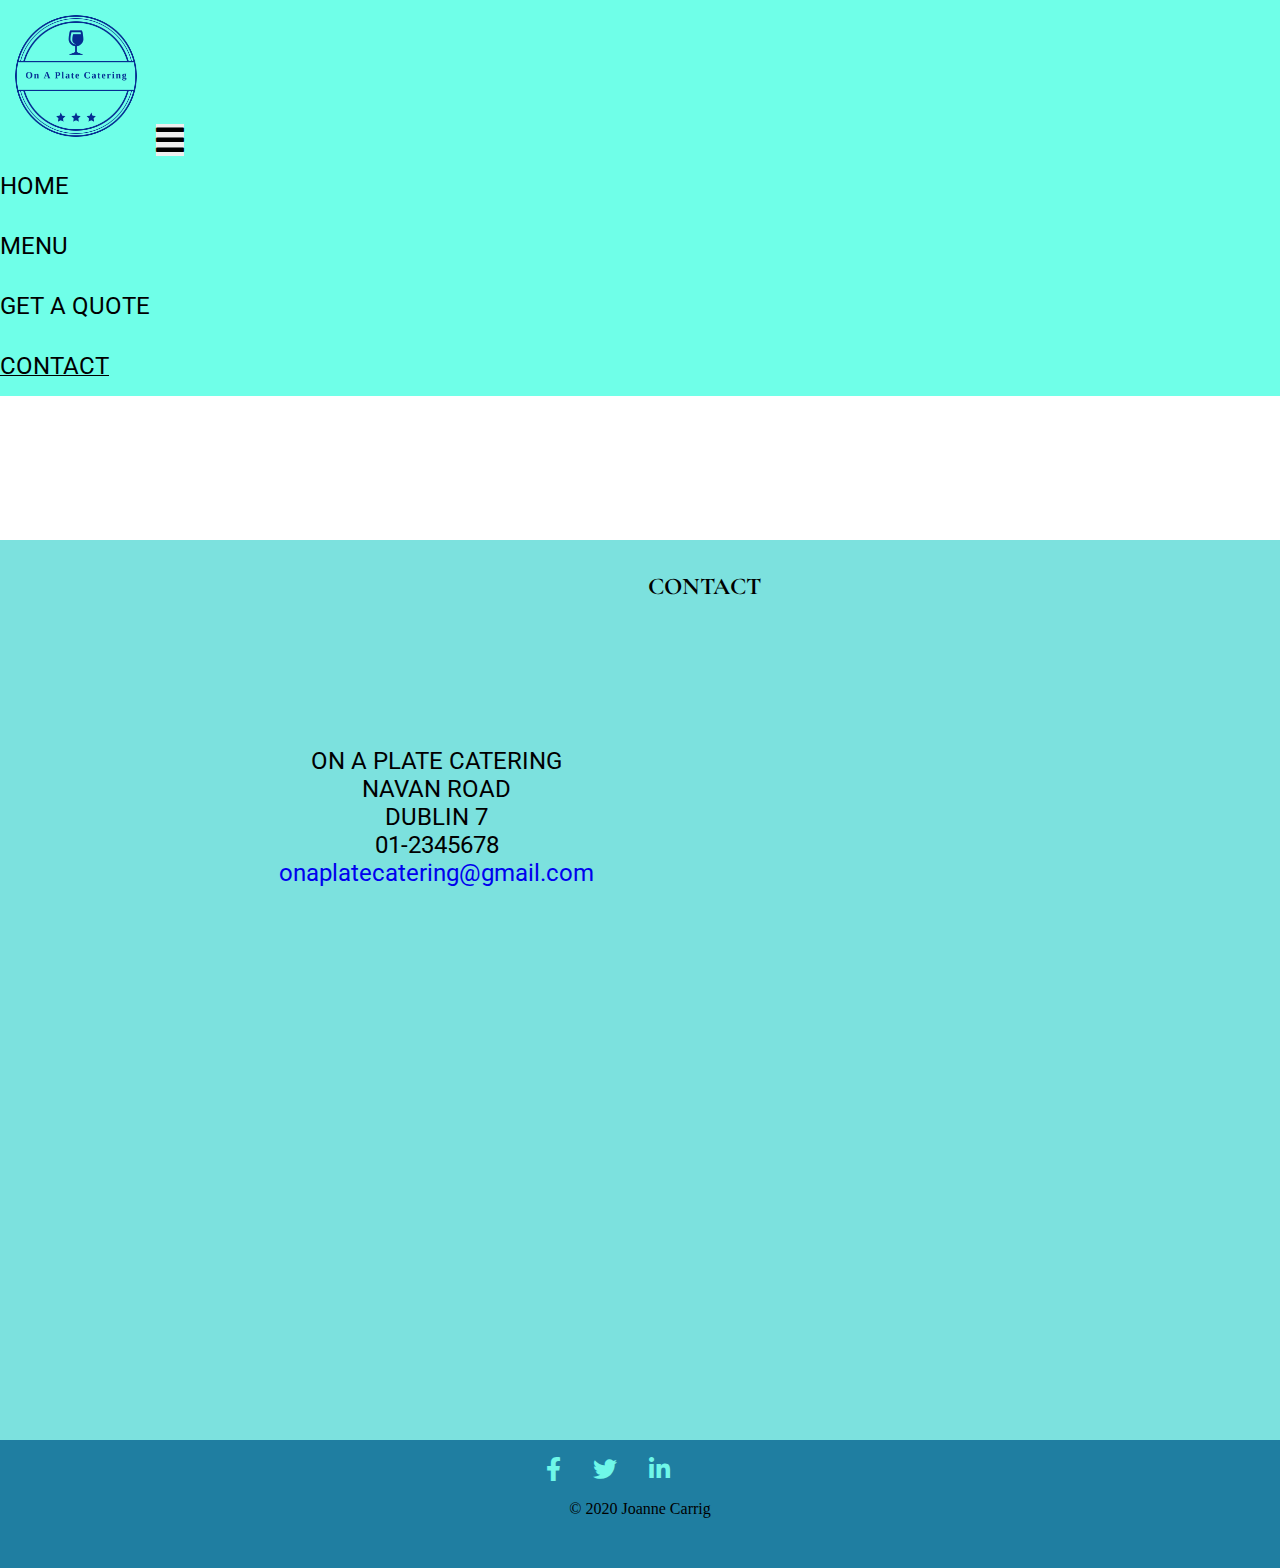
==== commit c4e2481e: "changed font on menu bar and contact page, added mailto for contact page email" ====
--- a/contact.html
+++ b/contact.html
@@ -67,12 +67,12 @@
       <h2 class="uppercase font1 bold contact-heading">Contact</h2>
       <div class="contact">
         <div class="address">
-          <p class="uppercase font1">
+          <p class="uppercase fontRoboto">
             On A Plate Catering <br />
             Navan Road <br />Dublin 7
           </p>
-          <p class="uppercase font1">01-2345678</p>
-          <p class="font1">onaplatecatering@gmail.com</p>
+          <p class="uppercase fontRoboto">01-2345678</p>
+          <a href="mailto:onaplatecatering@gmail.com" subject="website contact" class="fontRoboto">onaplatecatering@gmail.com</a>
         </div>
         <div id="location-map">
           <div>
--- a/assets/style/style.css
+++ b/assets/style/style.css
@@ -1,4 +1,4 @@
-@import url("https://fonts.googleapis.com/css2?family=Josefin+Sans:ital,wght@1,300&family=Open+Sans&family=Roboto&display=swap");
+@import url('https://fonts.googleapis.com/css2?family=Roboto&display=swap');
 @import url("https://fonts.googleapis.com/css2?family=Cormorant+Garamond&display=swap");
 
 /**-------------------------------------General styles-------------------------------------------------------------------**/
@@ -11,8 +11,13 @@
 
 body {
   overscroll-behavior: none;
-}
-
+  
+}
+
+section{
+padding-left: 4rem;
+padding-right:4rem;
+}
 
 a {
   text-decoration: none;
@@ -26,6 +31,10 @@
   font-family: "Cormorant Garamond", sans-serif;
 }
 
+.fontRoboto{
+    font-family: "Roboto", sans-serif;
+}
+
 .bold {
   font-weight: 500;
 }
@@ -48,10 +57,11 @@
 
 li {
   font-size: 1.2rem;
-  font-family: "Cormorant Garamond", sans-serif;
+  font-family: "Roboto", sans-serif;
   color: #000000;
   padding-top: 1rem;
   padding-bottom: 1rem;
+  list-style: none;
 }
 
 .active {
@@ -64,45 +74,45 @@
 
 /** ------------------------------------------Colors --------------------------------------------------------------- **/
 .navbar-custom {
-  background-color: #6ff7e8;
+  background-color: rgba(111, 274, 232,1); 
 }
 .header-image {
-  background-color: #6ff7e8;
+  background-color:rgba(111,274,232,1); 
 }
 .header-nav-list {
-  background-color: #6ff7e8;
+  background-color:rgba(111,274,232,1); 
 }
 .quote,
 .contact-details-section {
-  background-color: #5bd9d6;
+  background-color: rgba(91,217,214, 0.8);
 }
 .what-we-offer-section,
 .the-menu {
-  background-color: #47bbc5;
-}
-.testimonial-section,
-.testimonial,
-body {
-  background-color: #339cb3;
-}
+  background-color: rgba(71,187,197,0.6);
+}
+.testimonial-section
+{
+  background-color: rgba(51,156,179,0.6);
+}
+
 footer {
-  background-color: #1f7ea1;
+  background-color: rgba(31, 126, 161, 1);
 }
 
 .starters-color {
-  background-color: #2f96af;
+  background-color: rgba(47,150,175,0.6);
 }
 
 .soups-color {
-  background-color: #3faebd;
+  background-color: rgba(63,174,189,0.6);
 }
 
 .mains-color {
-  background-color: #2f96af;
+  background-color: rgba(47,150,175,0.6);
 }
 
 .dessert-color {
-  background-color: #3faebd;
+  background-color: rgba(63,174,189,0.6);
 }
 
 /**------------------Navigation bar - shared across all pages ------------------------------------------ **/
@@ -259,9 +269,9 @@
   padding-bottom: 2rem;
 }
 
-.menu-button{
-    text-align: center;
-    padding: 1rem;
+.menu-button {
+  text-align: center;
+  padding: 1rem;
 }
 
 .offer-image {
@@ -298,12 +308,16 @@
   flex-direction: column;
 }
 
+
 .testimonial {
   width: 100%;
   display: block;
   text-align: center;
-  padding-bottom: 2px;
-}
+  padding-bottom: 1rem;
+  padding-top: 1rem;
+}
+
+
 
 .testimonial-image {
   width: 160px;
@@ -388,7 +402,8 @@
 .contact {
   display: block;
   text-align: center;
-  max-width: 100%;
+  width: 100%;
+  flex-direction: column;
 }
 .contact-heading {
   display: block;
@@ -399,19 +414,20 @@
   font-weight: bolder;
 }
 .address {
-    padding-top: 2rem;
+  padding-top: 2rem;
   font-size: 1.5rem;
 }
 
 #location-map {
-    padding-top:2rem;
+  padding-top: 2rem;
   display: inline-block;
   object-fit: scale-down;
 }
 
-iframe{
-width: 100%;
-height: 300px;
+iframe {
+  width: 100%;
+  height: 300px;
+  padding-right: 20px;
 }
 /**---------------------------------------------------Menu Page-------------------------------------------------------- **/
 
@@ -474,7 +490,7 @@
 
 /**-------------------------------------------Media Queries -------------------------------------------------------------**/
 
-@media (min-width: 500px) {
+@media (min-width: 770px) {
   .header-nav-list {
     flex-direction: row;
   }
@@ -491,10 +507,35 @@
   }
   .contact {
     display: flex;
-    align-items: center;
+    display: -webkit-flex;
+    display: -ms-flexbox;
+    flex-direction: row;
     justify-content: space-evenly;
     align-items: center;
+    -webkit-align-items: center;
+    -ms-flex-align: center;
     margin: 0;
   }
-}
-
+
+  .footer-list{
+      justify-content: center;
+  }
+
+  .footer-list-item {
+      padding-right: 2rem;
+  }
+
+}
+
+@media all and (-ms-high-contrast: none), (-ms-high-contrast: active) {
+  /* IE10+ CSS styles go here */
+  .contact {
+    display: flex;
+  }
+  .address {
+    flex: 1;
+  }
+  #location-map {
+    flex: 1;
+  }
+}
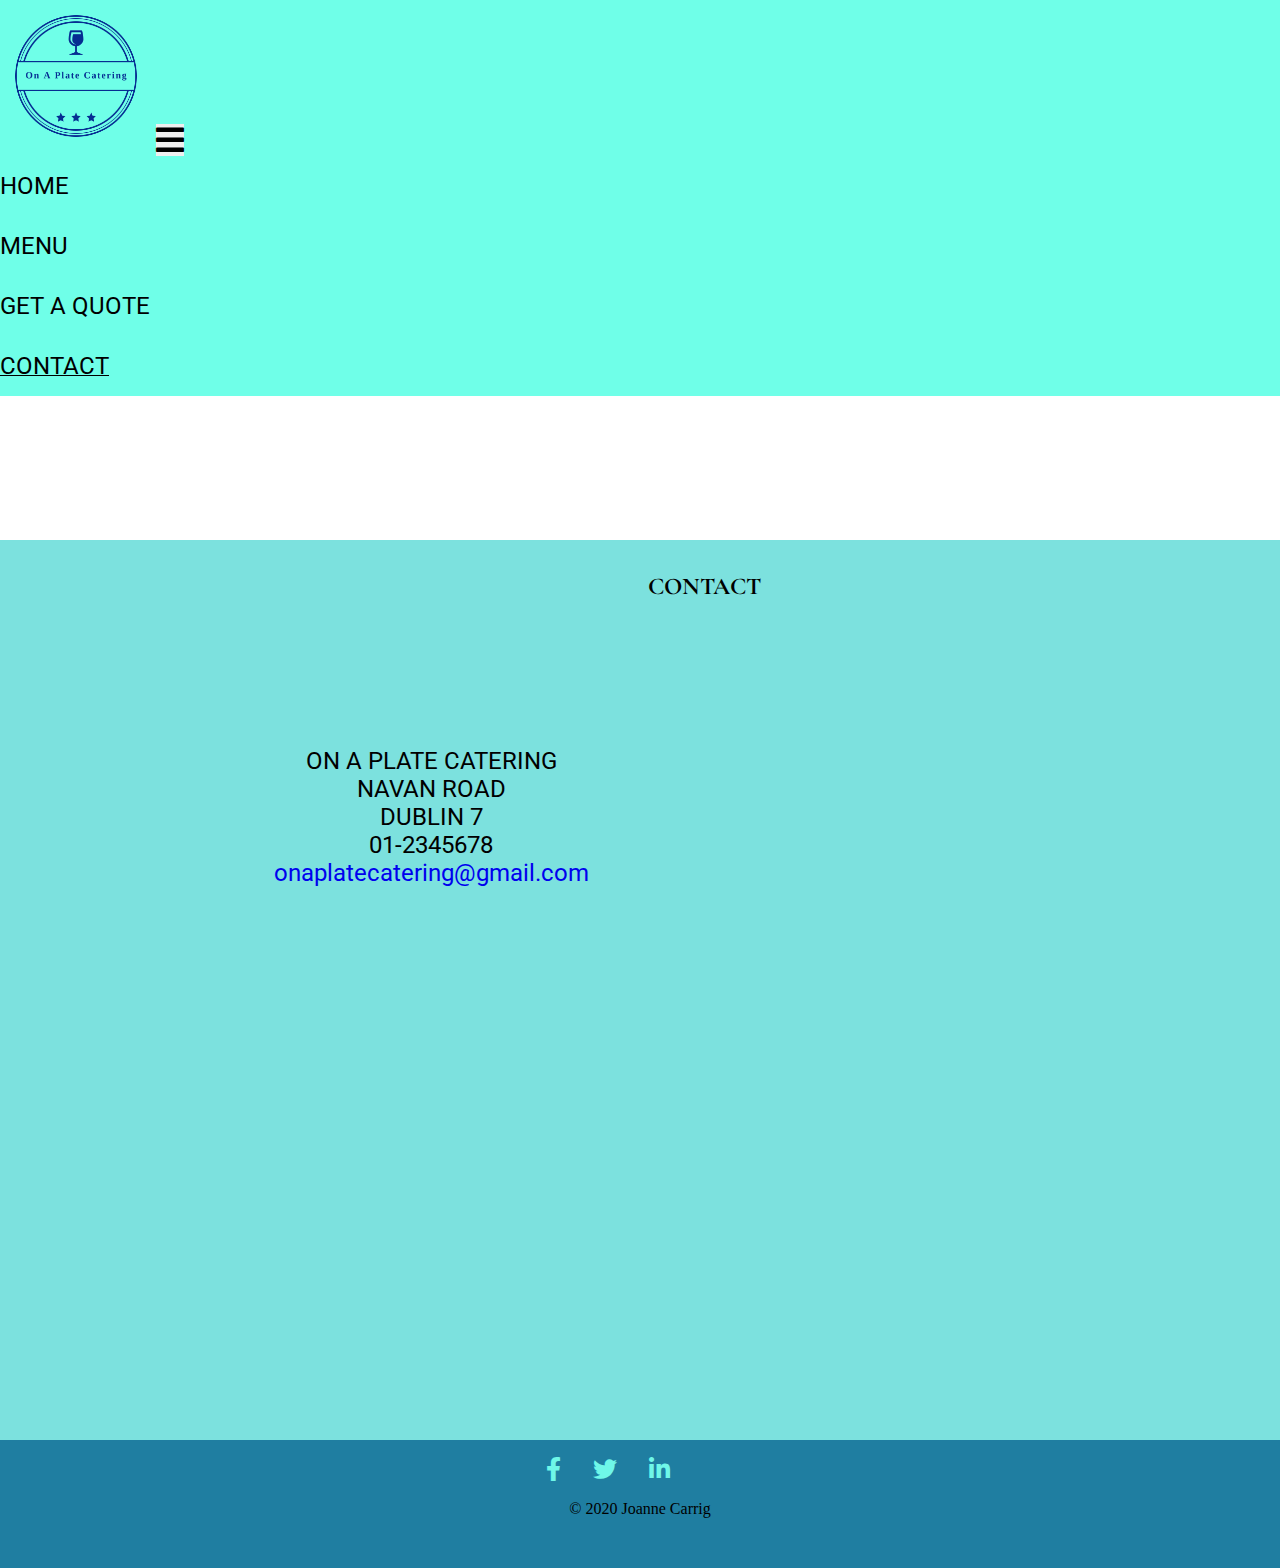
==== commit 9d559fb7: "fixed mailto email to include subject on contact page, changed width padding on sections to only be " ====
--- a/contact.html
+++ b/contact.html
@@ -64,7 +64,7 @@
     </header>
 
     <section class="contact-details-section">
-      <h2 class="uppercase font1 bold contact-heading">Contact</h2>
+      <h2 class="uppercase fontCormorantGaramond bold contact-heading">Contact</h2>
       <div class="contact">
         <div class="address">
           <p class="uppercase fontRoboto">
@@ -72,7 +72,7 @@
             Navan Road <br />Dublin 7
           </p>
           <p class="uppercase fontRoboto">01-2345678</p>
-          <a href="mailto:onaplatecatering@gmail.com" subject="website contact" class="fontRoboto">onaplatecatering@gmail.com</a>
+          <a href="mailto:onaplatecatering@gmail.com?subject=website contact" class="fontRoboto">onaplatecatering@gmail.com</a>
         </div>
         <div id="location-map">
           <div>
--- a/assets/style/style.css
+++ b/assets/style/style.css
@@ -14,11 +14,6 @@
   
 }
 
-section{
-padding-left: 4rem;
-padding-right:4rem;
-}
-
 a {
   text-decoration: none;
 }
@@ -27,7 +22,7 @@
   text-transform: uppercase;
 }
 
-.font1 {
+.fontCormorantGaramond {
   font-family: "Cormorant Garamond", sans-serif;
 }
 
@@ -422,6 +417,7 @@
   padding-top: 2rem;
   display: inline-block;
   object-fit: scale-down;
+  padding-left: 1rem;
 }
 
 iframe {
@@ -525,6 +521,11 @@
       padding-right: 2rem;
   }
 
+  section{
+    padding-left: 4rem;
+    padding-right:4rem;
+}
+
 }
 
 @media all and (-ms-high-contrast: none), (-ms-high-contrast: active) {
